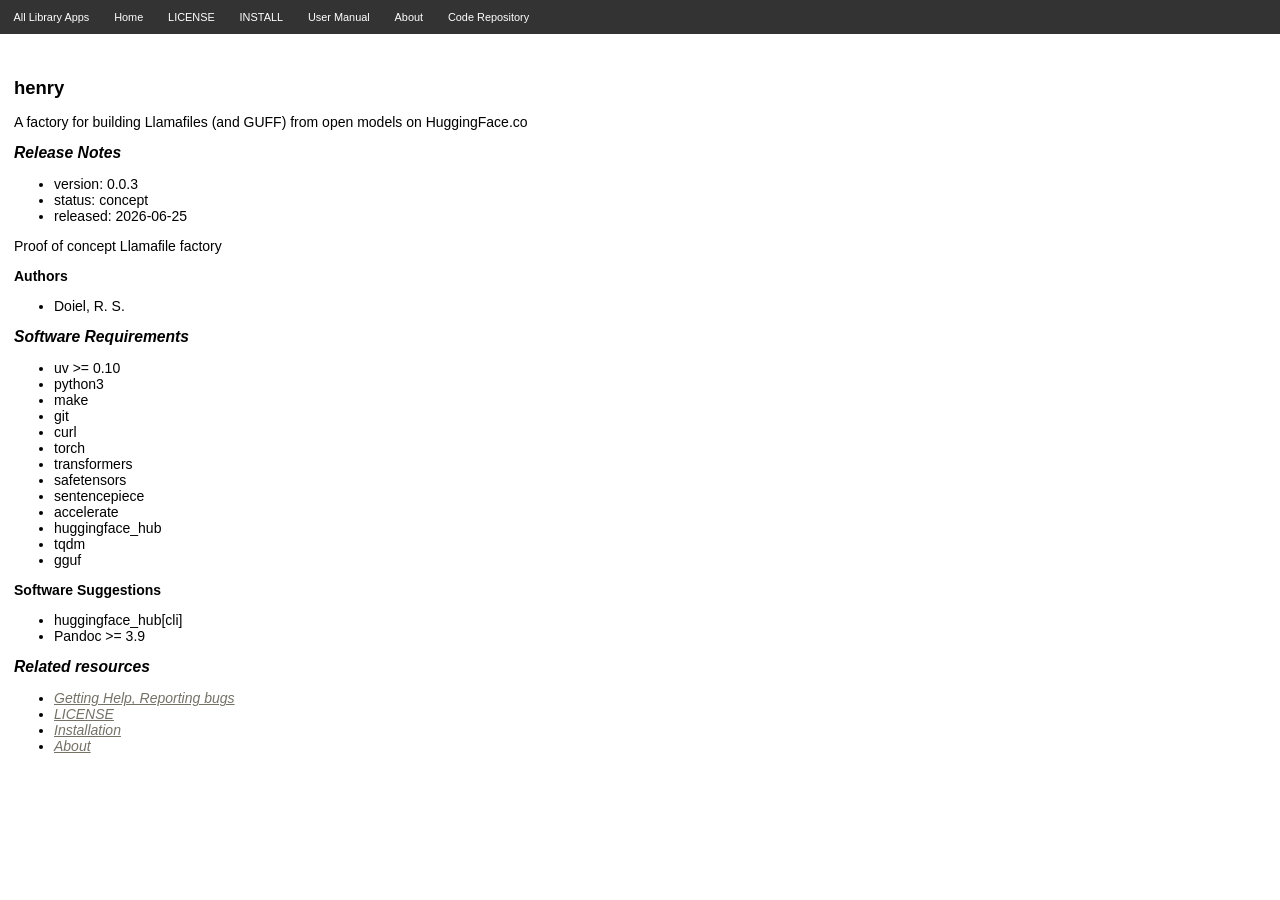
==== index.html @ 9ae1ac89 "snapshot" ====
<!DOCTYPE html>
<html lang="en-US">
<head>
    <title>henry</title>
    <link rel="stylesheet" href="/css/site.css">
</head>
<body>
<a href="#main-content" class="visually-hidden">skip to main content</a>
<nav>
<ul>
    <li><a href="/">All Library Apps</a></li>
    <li><a href="index.html">Home</a></li>
    <li><a href="LICENSE">LICENSE</a></li>
    <li><a href="INSTALL.html">INSTALL</a></li>
    <li><a href="user_manual.html">User Manual</a></li>
    <li><a href="about.html">About</a></li>
    <!-- <li><a href="search.html">Search</a></li> -->
    <li><a href="https://github.com/rsdoiel/henry">Code Repository</a></li>
</ul>
</nav>
<section id="main-content">
<h1 id="henry">henry</h1>
<p>A factory for building Llamafiles (and GUFF) from open models on
HuggingFace.co</p>
<h2 id="release-notes">Release Notes</h2>
<ul>
<li>version: 0.0.3</li>
<li>status: concept</li>
<li>released: 2026-06-25</li>
</ul>
<p>Proof of concept Llamafile factory</p>
<h3 id="authors">Authors</h3>
<ul>
<li>Doiel, R. S.</li>
</ul>
<h2 id="software-requirements">Software Requirements</h2>
<ul>
<li>uv &gt;= 0.10</li>
<li>python3</li>
<li>make</li>
<li>git</li>
<li>curl</li>
<li>torch</li>
<li>transformers</li>
<li>safetensors</li>
<li>sentencepiece</li>
<li>accelerate</li>
<li>huggingface_hub</li>
<li>tqdm</li>
<li>gguf</li>
</ul>
<h3 id="software-suggestions">Software Suggestions</h3>
<ul>
<li>huggingface_hub[cli]</li>
<li>Pandoc &gt;= 3.9</li>
</ul>
<h2 id="related-resources">Related resources</h2>
<ul>
<li><a href="https://github.com/rsdoiel/henry/issues">Getting Help,
Reporting bugs</a></li>
<li><a href="https://www.gnu.org/licenses/agpl-3.0.txt">LICENSE</a></li>
<li><a href="INSTALL.html">Installation</a></li>
<li><a href="about.html">About</a></li>
</ul>
</section>
</body>
</html>
---- css/site.css ----
/**
 * site.css - stylesheet for the Caltech Library's Digital Library Development Group's sandbox.
 *
 * orange: #FF6E1E;
 *
 * Secondary pallet:
 *
 * lightgrey: #C8C8C8
 * grey: #76777B
 * darkgrey: #616265
 * slategrey: #AAA99F
 *
 * Impact Pallete see: http://identity.caltech.edu/web/colors
 *
 * TODO: Need to make a small screen friendly version
 *
 *
 * ============================================
 * Customization & Theming Notes
 * ============================================
 *
 * This stylesheet uses CSS custom properties (variables)
 * to allow optional theming and customization.
 *
 * Default values are defined in the :root selector below.
 * These defaults will be used automatically if no overrides
 * are provided.
 *
 * To customize styles, create a separate CSS file and define
 * your own :root variables there. Then include that file
 * AFTER this stylesheet in your HTML.
 *
 * Example:
 *
 *   <link rel="stylesheet" href="site.css">
 *   <link rel="stylesheet" href="custom.css">
 *
 * In custom.css:
 *
 *   :root {
 *     --color-primary: #0055cc;
 *     --color-nav-bg: black;
 *   }
 *
 * Only override the variables you need—everything else will
 * fall back to the defaults defined here.
 *
 * This approach allows:
 *   - Zero configuration for most users
 *   - Simple overrides for advanced users
 *   - Safe fallback values if variables are missing
 *
 * Note: CSS applies the "cascade" rule, meaning later files
 * override earlier ones when selectors have equal specificity.
 */

/* Base values */
:root {
  /* Primary */
  --color-primary: #FF6E1E;

  /* Secondary palette */
  --color-lightgrey: #C8C8C8;
  --color-grey: #76777B;
  --color-darkgrey: #616265;
  --color-slategrey: #AAA99F;

  /* Base */
  --color-text: black;
  --color-bg: white;
  --color-link: #747267;
  --color-nav-bg: #333333;
  --color-footer-bg: #303030;
  --color-border: red;

  --font-family-base: Open Sans, Helvetica, Sans-Serif;
  --font-size-base: 14px;

  /* special cases */
  --color-announcement: white;
  --color-bg-announcement: orange;
}

body {
     margin: 0;
     border: 0;
     padding: 0;
     width: 100%;
     height: 100%;
     color: var(--color-text, black);
     background-color: var(--color-bg, white);
     font-family: var(--font-family-base, Open Sans, Helvetica, Sans-Serif);
     font-size: var(--font-size-base, 14px);
}

header {
     position: relative;
     display: block;
     color: var(--color-bg, white);
     background-color: var(--color-bg, white);
     z-index: 2;
     height: 105px;
     vertical-align: middle;
}

header img {
     position: relative;
     display: inline;
     padding-left: 20px;
     margin: 0;
     height: 42px;
     padding-top: 32px;
}

header h1 {
     position: relative;
     display: inline-block;
     margin: 0;
     border: 0;
     padding: 0;
     font-size: 3em;
     font-weight: normal;
     vertical-align: 0.78em;
     color: var(--color-primary, #FF6E1E);
}

header a, header a:link, header a:visited, header a:active, header a:hover, header a:focus {
    color: var(--color-primary, #FF6E1E);
    background-color: inherit;
}

a, a:link, a:visited {
    color: var(--color-link, #747267);
    background-color: inherit;
    text-decoration: none;
}

a:active, a:hover, a:focus {
  color: var(--color-primary, #FF6E1E);
  font-weight: bolder;
}

nav {
     position: relative;
     display: block;
     width: 100%;
     margin: 0;
     padding: 0;
     font-size: 0.78em;
     vertical-align: middle;
     color: var(--color-text, black);
     background-color: var(--color-nav-bg, #333333);
     text-align: left;
}

nav div {
     display: inline-block;
     /* padding-left: 10em; */
     margin-left: 10em;
     margin-right: 0;
}

nav a, nav a:link, nav a:visited, nav a:active {
    color: var(--color-bg, white);
    background-color: inherit;
    text-decoration: none;
}

nav a:hover, nav a:focus {
    color: var(--color-primary, #FF6E1E);
    background-color: inherit;
    text-decoration: none;
}

nav div h2 {
     position: relative;
     display: block;
     min-width: 20%;
     margin: 0;
     font-size: 1.24em;
     font-style: normal;
}

nav div > ul {
     display: none;
     padding-left: 0.24em;
     text-align: left;
}

nav ul {
     display: inline-block;
     padding-left: 0.24em;
     list-style-type: none;
     text-align: left;
     text-decoration: none;
}

nav ul li {
     display: inline;
     padding: 1em;
}

section {
     position: relative;
     display: inline-block;
     width: auto;
     max-width: 98%;
     height: 100%;
     color: var(--color-text, black);
     background-color: var(--color-bg, white);
     margin: 0;
     padding-top: 2em;
     padding-bottom: 2em;
     padding-left: 1em;
     padding-right: 2em;
}

section > menu {
	display: flex;
	list-style: none;
	padding: 0;
	margin: 0;
}

section > menu > li {
	flex-grow: 1;
}

section h1 {
    font-size: 1.32em;
}

section h2 {
    font-size: 1.12em;
    font-style: italic;
}

section h3 {
    font-size: 1em;
    /* text-transform: uppercase; */
}

section ul {
    list-style-type: disc;
}


section a, section a:link, section a:visited, section a:active {
    font-style: italic;
    font-weight: normal;
    text-decoration: underline;
}

section a:hover, section a:focus {
    color: var(--color-primary, #FF6E1E);
    text-decoration: none;
}

/*
 * We want the links in the output of the Builder widget to pop out
 * as links.
 */
section.widget a, section.widget a:link, section.widget a:visited, section.widget a:active {
    color: var(--color-widget-link, blue);
}

aside {
     margin: 0;
     border: 0;
     padding-left: 1em;
     position: relative;
     display: inline-block;
     text-align: right;
}

aside h2 {
     font-size: 1em;
     text-transform: uppercase;
}

aside h2 > a {
     font-style: normal;
}

aside ul {
     margin: 0;
     padding: 0;
     display: block;
     list-style-type: none;
}

aside ul li {
     font-size: 0.82em;
}

aside ul > ul {
     padding-left: 1em;
     font-size: 0.72em;
}

footer {
     position: fixed;
     bottom: 0;
     display: block;
     width: 100%;
     height: 2em;
     color: var(--color-bg, white);
     background-color: var(--color-footer-bg, #303030);
     font-size: 80%;
     text-align: left;
     vertical-align: middle;
     z-index: 2;
}

footer h1, footer span, footer address {
     position: relative;
     display: inline-block;
     margin: 0;
     padding-left: 0.24em;
     font-family: var(--font-family-base, Open Sans, Helvetica, Sans-Serif);
     font-size: 1m;
}

footer h1 {
     font-weight: normal;
}

footer a, footer a:link, footer a:visited, footer a:active, footer a:focus, footer a:hover {
     padding: 0;
     display: inline;
     margin: 0;
     color: var(--color-primary, #FF6E1E);
     text-decoration: none;
}

/* Form styling */
/*
form {
    display: block;
    padding: 1em;
    border-style: solid;
    border-radius: 0.82em;
    border-width: 0.18em;
    border-color: red;
}
*/

form div label {
    display: inline;
    margin: 0.72em;
    text-align: right;
    min-width: 5em;
}

form div input[type=button] {
    margin: 1em;
    border-radius: 82em;
}

/* Widget is the outer container for either a
 * BuilderWidget or SearchWidger */
.widget {
    display: block;
    flex-flow: row wrap;
    padding: 1em;
    border-style: solid;
    border-radius: 0.82em;
    border-width: 0.18em;
    border-color: var(--border-color, red);
}

.announcement {
    color: var(--color-announcement, white);
    background-color: var(--color-bg-announcement, orange);
    padding: 1em;
    margin-top: 2em;
    margin-bottom: 2em;
    margin-left: 0em;
    margin-right: 0em;
    text-overflow: ellipsis;
    border: 1px solid black;
}

/*
.article-result, .publication-result, .book_section-result {
    margin-bottom: 1.24em;
}
*/


/*
 * Search box and results layout
 */
.search-box {
    display: block;
}

.search-box div {
    display: block;
}

.search-box div label {
    vertical-align: top;
}

.search-go-button {
    display: block;
}

.search-go-button input {
    text-align: center;
    margin: 0.24em;
}

.search-result-pager {
    padding-top: 1.24em;
    padding-bottom: 1.24em;
}

.search-results {
    margin-top:0;
    margin-bottom:0;
    margin-left: 0;
    margin-right: 1.24em;
    padding: 0;
}
.search-result {
    padding-top: 0.24em;
    padding-bottom: 1.24em;
}

.search-result:nth-child(odd) {
    background-color: var(--color-lightgrey, lightgrey);
}

.field-name, .matched-name, .index-name {
    display: inline-block;
    width: 6%;
    margin-right: 1.24em;
    text-transform: lowercase;
    text-align: right;
    vertical-align: top;
}

.field-value, .matched-value, .index-value {
    display: inline-block;
    text-align: left;
    vertical-align: top;
}

.index-name, .index-value {
    font-style: italic;
    font-size: smaller;
}

a.visually-hidden:focus {
    position: static;
    display: block;
    width: 9rem;
    height: 1rem;
    margin: 5px;
    overflow: visible;
    clip: auto;
    white-space: normal;
    padding: 0.5rem 1rem;
    border: 2px solid var(--color-text, while);
    border-radius: 4px;
    background-color: var(--color-bg, while);
}

a.visually-hidden {
    position: absolute;
    width: 1px;
    height: 1px;
    padding: 0px;
    margin: -1px;
    overflow: hidden;
    clip: rect(0, 0, 0, 0);
    white-space: nowrap;
    border: 0;
}
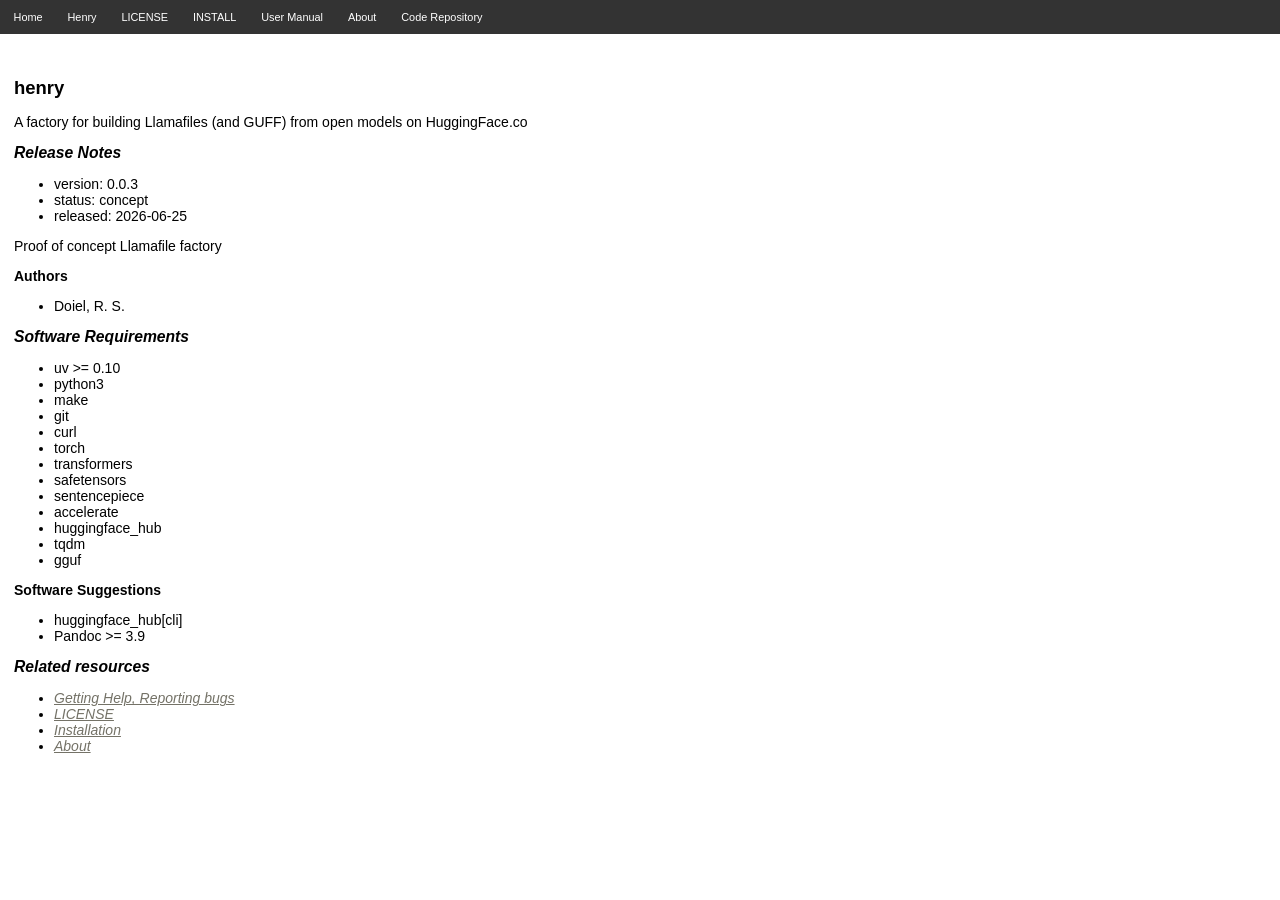
==== commit 7cfb95ea: "commiting to main" ====
--- a/index.html
+++ b/index.html
@@ -2,14 +2,14 @@
 <html lang="en-US">
 <head>
     <title>henry</title>
-    <link rel="stylesheet" href="/css/site.css">
+    <link rel="stylesheet" href="css/site.css">
 </head>
 <body>
 <a href="#main-content" class="visually-hidden">skip to main content</a>
 <nav>
 <ul>
-    <li><a href="/">All Library Apps</a></li>
-    <li><a href="index.html">Home</a></li>
+    <li><a href="/">Home</a></li>
+    <li><a href="index.html">Henry</a></li>
     <li><a href="LICENSE">LICENSE</a></li>
     <li><a href="INSTALL.html">INSTALL</a></li>
     <li><a href="user_manual.html">User Manual</a></li>
@@ -64,4 +64,4 @@
 </ul>
 </section>
 </body>
-</html>+</html>
--- a/css/site.css
+++ b/css/site.css
@@ -480,3 +480,70 @@
     white-space: nowrap;
     border: 0;
 }
+
+/* ============================================
+ * Accessible Table Styles
+ * ============================================ */
+
+table {
+    width: 100%;
+    max-width: 100%;
+    border-collapse: collapse;
+    margin: 1em 0;
+    font-family: var(--font-family-base, Open Sans, Helvetica, Sans-Serif);
+    font-size: var(--font-size-base, 14px);
+}
+
+caption {
+    font-size: 1.1em;
+    font-weight: bold;
+    text-align: left;
+    padding: 0.5em 0;
+    caption-side: top;
+}
+
+th {
+    text-align: left;
+    padding: 0.75em;
+    background-color: var(--color-slategrey, #AAA99F);
+    color: var(--color-bg, white);
+    font-weight: bold;
+    border: 1px solid var(--color-darkgrey, #616265);
+}
+
+td {
+    padding: 0.75em;
+    border: 1px solid var(--color-lightgrey, #C8C8C8);
+    vertical-align: top;
+}
+
+tbody tr:nth-child(even) {
+    background-color: rgba(200, 200, 200, 0.2);
+}
+
+tbody tr:hover,
+tbody tr:focus-within {
+    background-color: rgba(200, 200, 200, 0.4);
+    outline: 2px solid var(--color-primary, #FF6E1E);
+    outline-offset: -2px;
+}
+
+table a, table a:link, table a:visited {
+    color: var(--color-link, #747267);
+    text-decoration: underline;
+}
+
+table a:hover, table a:focus {
+    color: var(--color-primary, #FF6E1E);
+    background-color: rgba(255, 110, 30, 0.1);
+    outline: 2px solid var(--color-primary, #FF6E1E);
+    outline-offset: 2px;
+}
+
+@media (max-width: 600px) {
+    table {
+        display: block;
+        overflow-x: auto;
+        white-space: nowrap;
+    }
+}
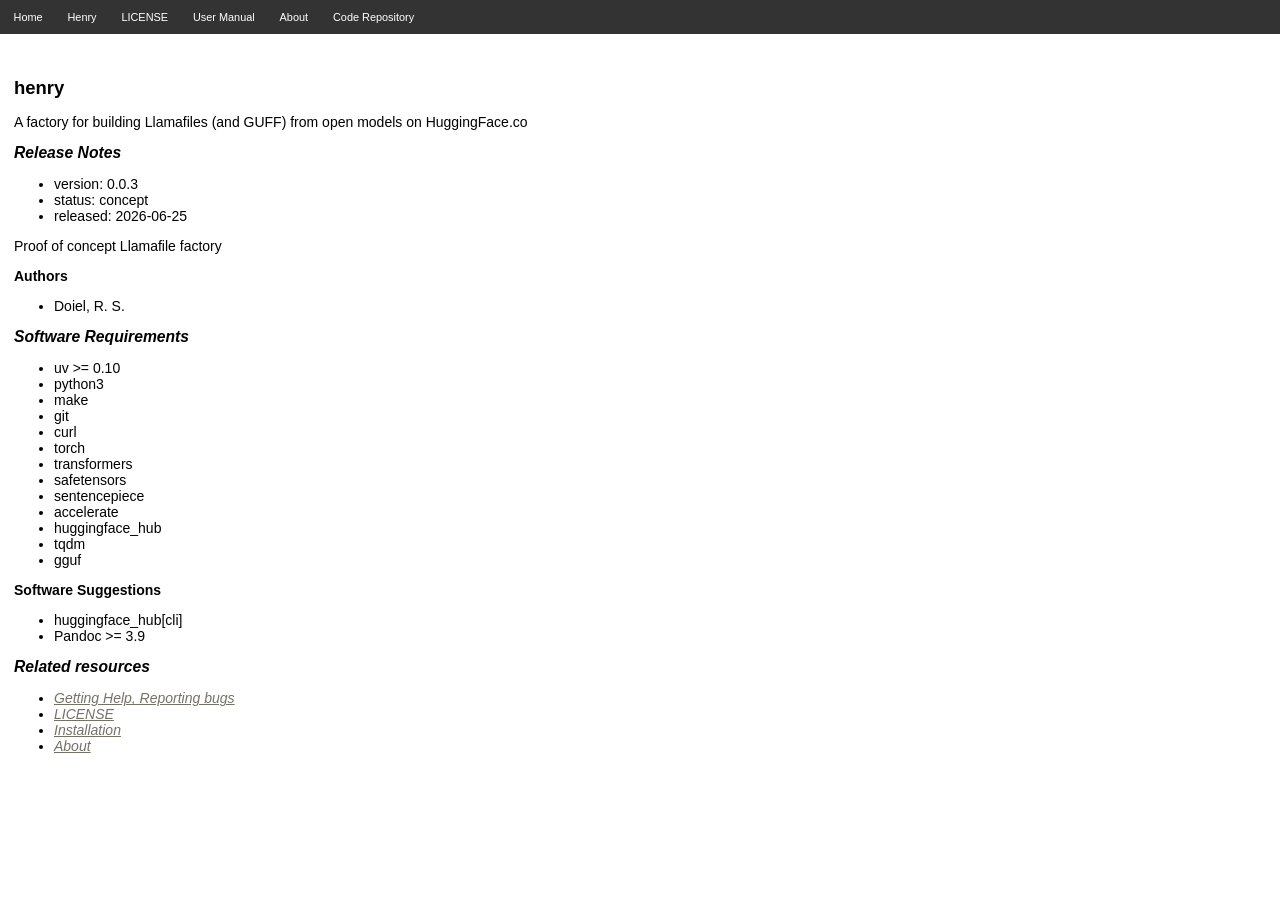
==== commit 25e92e8e: "commiting to main" ====
--- a/index.html
+++ b/index.html
@@ -11,10 +11,8 @@
     <li><a href="/">Home</a></li>
     <li><a href="index.html">Henry</a></li>
     <li><a href="LICENSE">LICENSE</a></li>
-    <li><a href="INSTALL.html">INSTALL</a></li>
     <li><a href="user_manual.html">User Manual</a></li>
     <li><a href="about.html">About</a></li>
-    <!-- <li><a href="search.html">Search</a></li> -->
     <li><a href="https://github.com/rsdoiel/henry">Code Repository</a></li>
 </ul>
 </nav>
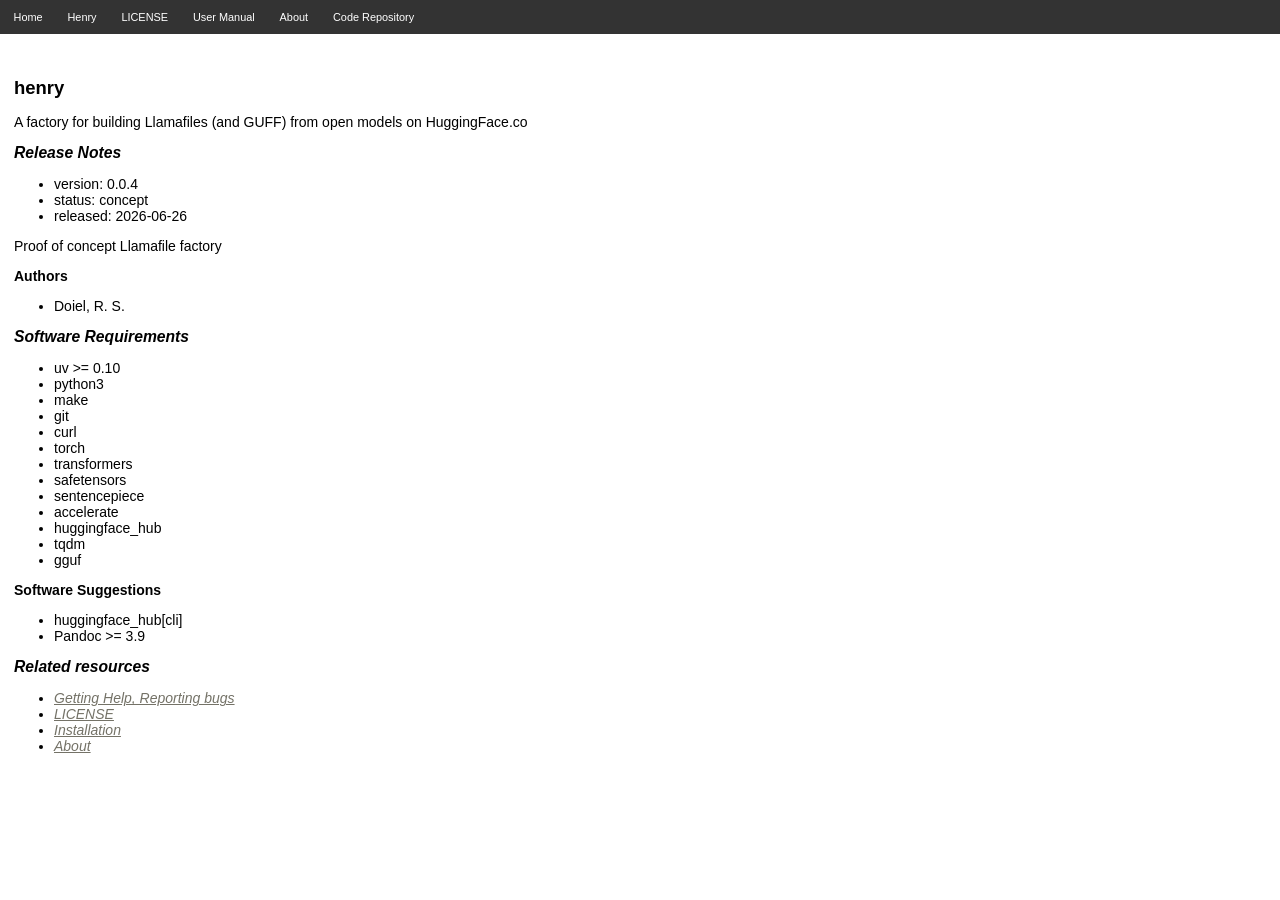
==== commit 6d00c680: "commiting to main" ====
--- a/index.html
+++ b/index.html
@@ -22,9 +22,9 @@
 HuggingFace.co</p>
 <h2 id="release-notes">Release Notes</h2>
 <ul>
-<li>version: 0.0.3</li>
+<li>version: 0.0.4</li>
 <li>status: concept</li>
-<li>released: 2026-06-25</li>
+<li>released: 2026-06-26</li>
 </ul>
 <p>Proof of concept Llamafile factory</p>
 <h3 id="authors">Authors</h3>
